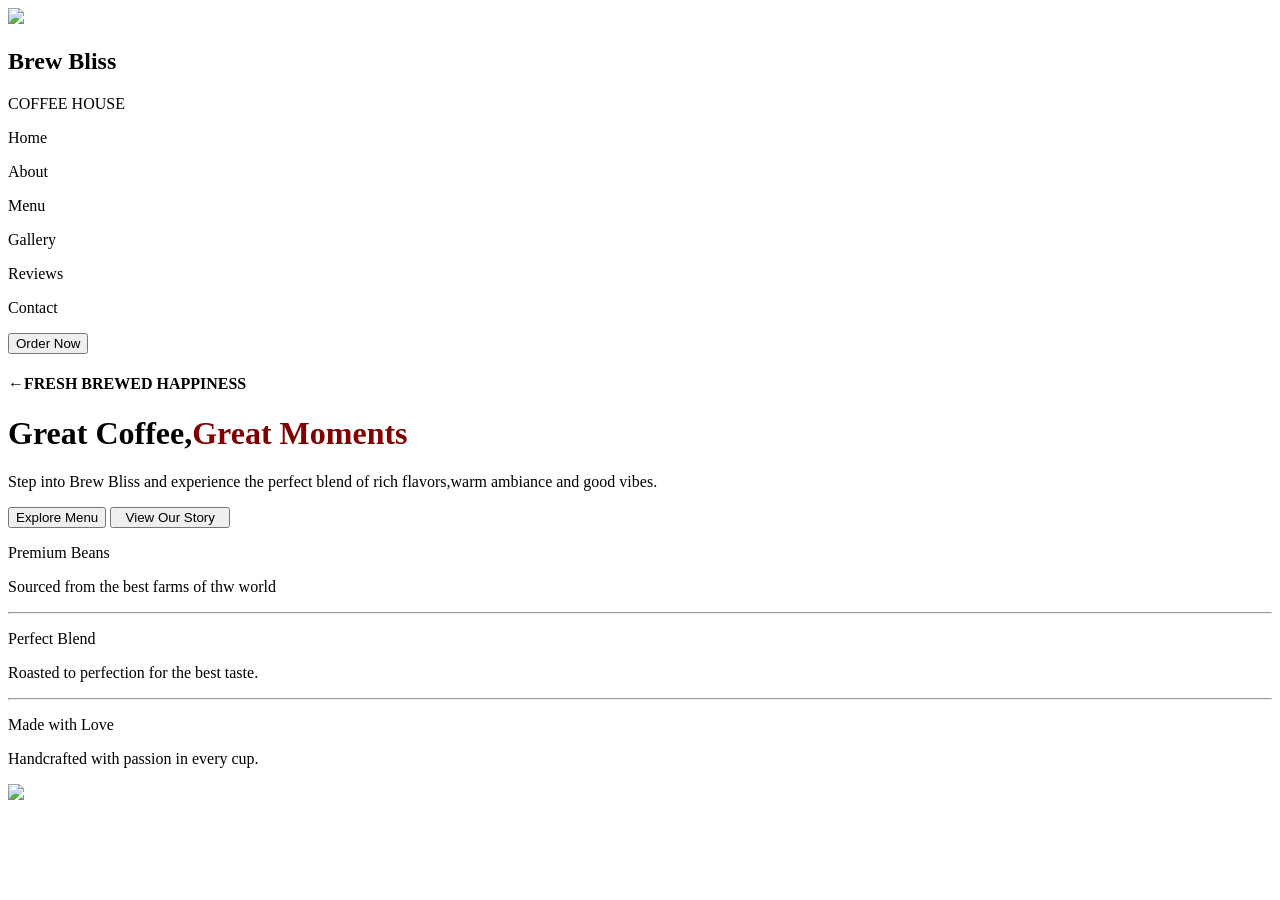
==== Practice/Day1/Day1.html @ 2b2bad55 "Day1 Html,css" ====
<!DOCTYPE html>
<html lang="en">
<head>
    <meta charset="UTF-8">
    <meta name="viewport" content="width=device-width, initial-scale=1.0">
    <link rel="stylesheet" href="C:\Users\varunN\Desktop\FSD\Frontend\Practice\Day1\Day1.css">
    <title>Document</title>
</head>
<body>
        <header class="header">

            <div class="icon">
                <div class="img-div">
                <img src="https://media.istockphoto.com/id/90651437/photo/coffee-1.webp?a=1&b=1&s=612x612&w=0&k=20&c=chHsS-DWAbfKf26sX74EaQrUsp3bvzuX3lpLEk8eXP0=">
                </div>

                <div class="content">
                    <h2>Brew Bliss</h2>
                    <p>COFFEE HOUSE</p>
                </div>
            </div>

            <div class="nav">
                <div class="n n1">
                    <p class="h">Home</p>
                </div>

                <div class="n n2">
                    <p>About</p>
                </div>

                <div class="n n3">
                    <p>Menu</p>
                </div>

                <div class="n n4">
                    <p>Gallery</p>
                </div>

                <div class="n n5">
                    <p>Reviews</p>
                </div>

                <div class="n n6">
                    <p>Contact</p>
                </div>
            </div>

            <div class="button">
                <button>Order Now</button>
            </div>

        </header>


        <div class="container">
            

            <div class="main">
                <div>
                <h4><span style="width:100px">&#8592</span>FRESH BREWED HAPPINESS</h4>
                <h1 class="mh">Great Coffee,<span style="color:maroon">Great Moments</span></h1>
                <p class="mp">Step into Brew Bliss and experience the perfect blend of rich flavors,warm ambiance and good vibes.</p>
                </div>

                <div>
                    <button>Explore Menu</button>
                    <button style="width:120px;">View Our Story</button>
                </div>

                <div class="bottom">
                    <div class="card a">
                        <p class="bold">Premium Beans</p>
                        <p>Sourced from the best farms of thw world</p>
                    </div>
                    <hr>
                    <div class="card b">
                        <p class="bold">Perfect Blend</p>
                        <p>Roasted to perfection for the best taste.</p>
                        
                    </div>
                    <hr>
                    <div class="card c">
                        <p class="bold">Made with Love</p>
                        <p>Handcrafted with passion in every cup.</p>
                    </div>
                </div>
            </div>

            <div class="photo-container">
                <img class="i" src="https://images.unsplash.com/photo-1495474472287-4d71bcdd2085">
            </div>

        </div>
</body>
</html>
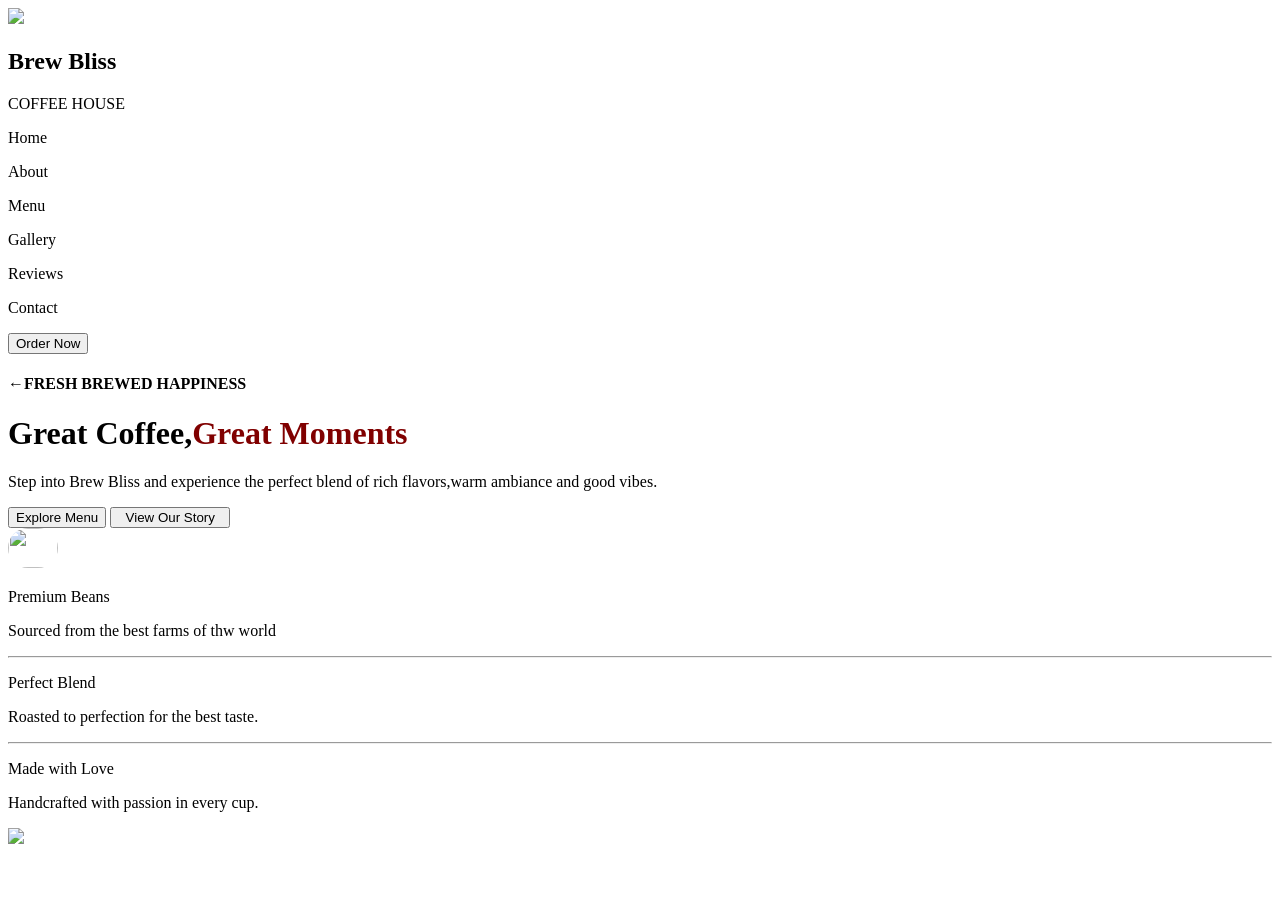
==== commit 49be2a10: "Day2" ====
--- a/Practice/Day1/Day1.html
+++ b/Practice/Day1/Day1.html
@@ -70,8 +70,13 @@
 
                 <div class="bottom">
                     <div class="card a">
+                        <div class="sp">
+                            <img style="width:50px;height:40px;border-radius:25px;" src="https://images.unsplash.com/photo-1774801935463-15275f0bcc8f?w=600&auto=format&fit=crop&q=60&ixlib=rb-4.1.0&ixid=M3wxMjA3fDB8MHxzZWFyY2h8Mnx8UHJlbWl1bSUyMGJlYW5zfGVufDB8fDB8fHww">
+                        </div>
+                        <div>
                         <p class="bold">Premium Beans</p>
                         <p>Sourced from the best farms of thw world</p>
+                        </div>
                     </div>
                     <hr>
                     <div class="card b">
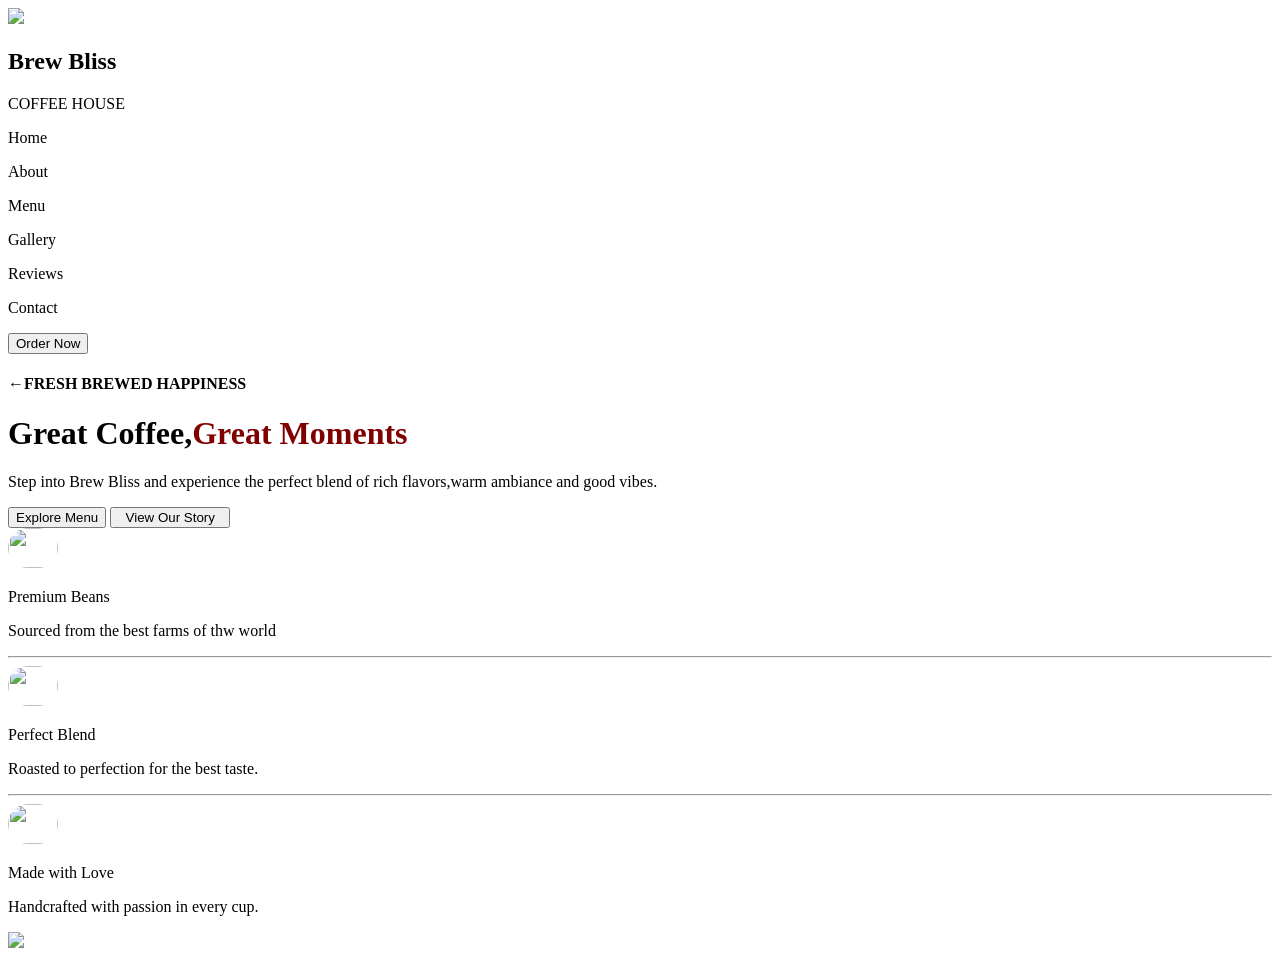
==== commit 92f4679f: "Day3" ====
--- a/Practice/Day1/Day1.html
+++ b/Practice/Day1/Day1.html
@@ -80,14 +80,23 @@
                     </div>
                     <hr>
                     <div class="card b">
+                        <div class="sp">
+                            <img style="width:50px;height:40px;border-radius:25px;" src="https://images.unsplash.com/photo-1541167760496-1628856ab772?w=600&auto=format&fit=crop&q=60&ixlib=rb-4.1.0&ixid=M3wxMjA3fDB8MHxzZWFyY2h8N3x8Y29mZmVlfGVufDB8fDB8fHww">
+                        </div>
+                        <div>
                         <p class="bold">Perfect Blend</p>
                         <p>Roasted to perfection for the best taste.</p>
-                        
+                        </div>
                     </div>
                     <hr>
                     <div class="card c">
+                        <div class="sp">
+                            <img style="width:50px;height:40px;border-radius:25px;" src="https://images.unsplash.com/photo-1612346903007-b5ac8bb135bb?w=600&auto=format&fit=crop&q=60&ixlib=rb-4.1.0&ixid=M3wxMjA3fDB8MHxzZWFyY2h8Nnx8bWFkZSUyMHdpdGglMjBsb3ZlJTIwY29mZmVlfGVufDB8fDB8fHww">
+                        </div>
+                        <div>
                         <p class="bold">Made with Love</p>
                         <p>Handcrafted with passion in every cup.</p>
+                        </div>
                     </div>
                 </div>
             </div>
